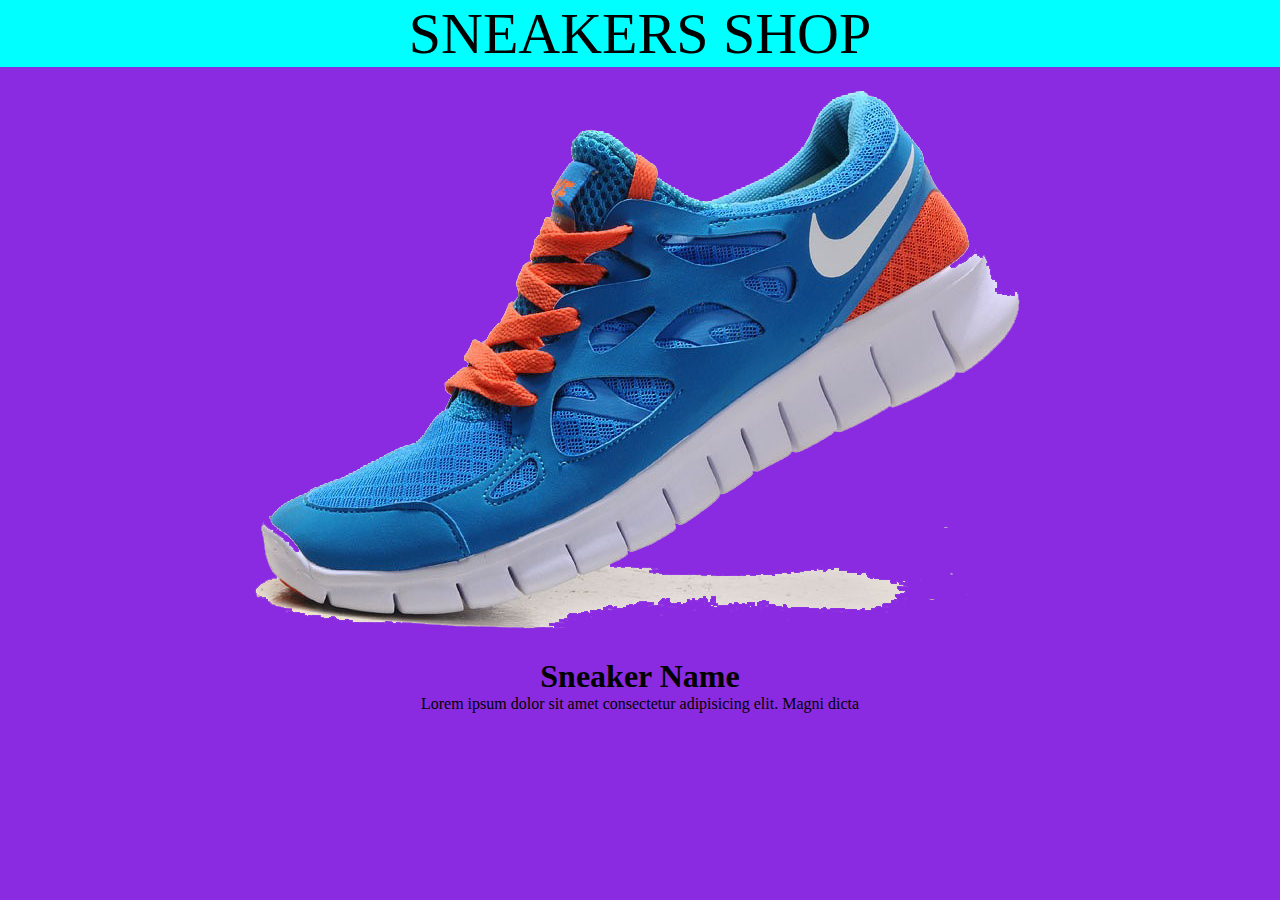
==== page2.html @ 1d0bc8a2 "First Commit" ====
<!DOCTYPE html>
<html lang="en">
<head>
    <meta charset="UTF-8">
    <meta name="viewport" content="width=device-width, initial-scale=1.0">
    <title>Document</title>
    <link rel="stylesheet" href="/styles/page2styles.css">
</head>
<body>
    <h1 class="main-text">SNEAKERS SHOP</h1>
    <div class="picture"><img src="images/sneaker2.png" alt=""><h1>Sneaker Name</h1><p>Lorem ipsum dolor sit amet consectetur adipisicing elit. Magni dicta</p></div>
</body>
</html>
---- styles/page2styles.css ----
*{
    margin: 0;
}

body{
    background-color: blueviolet;
}

.picture{
    text-align: center;
}

.main-text{
    text-align: center;
    font-family: "Playfair Display", serif;
    font-optical-sizing: auto;
    font-style: normal;
    background-color: #00FFFF;
    font-size: 58px;
    font-weight: 400;
}
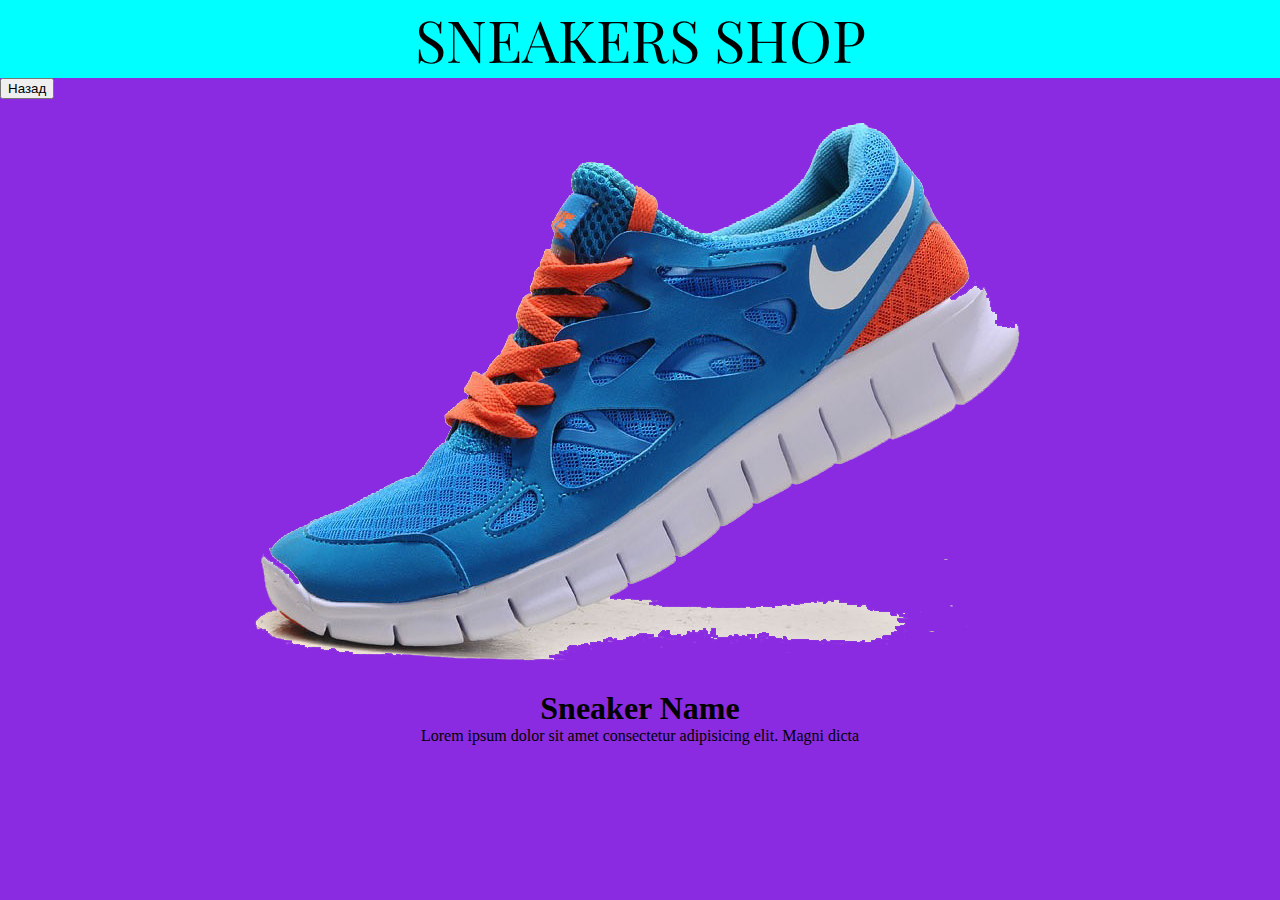
==== commit 429a58b7: "Updated second page" ====
--- a/page2.html
+++ b/page2.html
@@ -4,10 +4,14 @@
     <meta charset="UTF-8">
     <meta name="viewport" content="width=device-width, initial-scale=1.0">
     <title>Document</title>
-    <link rel="stylesheet" href="/styles/page2styles.css">
+    <link rel="preconnect" href="https://fonts.googleapis.com">
+    <link rel="preconnect" href="https://fonts.gstatic.com" crossorigin>
+    <link href="https://fonts.googleapis.com/css2?family=Dosis:wght@200..800&family=Playfair+Display:ital,wght@0,400..900;1,400..900&display=swap" rel="stylesheet">
+    <link rel="stylesheet" href="styles/page2styles.css">
 </head>
 <body>
     <h1 class="main-text">SNEAKERS SHOP</h1>
-    <div class="picture"><img src="images/sneaker2.png" alt=""><h1>Sneaker Name</h1><p>Lorem ipsum dolor sit amet consectetur adipisicing elit. Magni dicta</p></div>
+    <a href="index.html"><button class="but">Назад</button></a>
+    <div class="picture"><img src="images/sneaker2.png" alt=""><h1 class="discription_main">Sneaker Name</h2><p = class="discription">Lorem ipsum dolor sit amet consectetur adipisicing elit. Magni dicta</p></div>
 </body>
 </html>